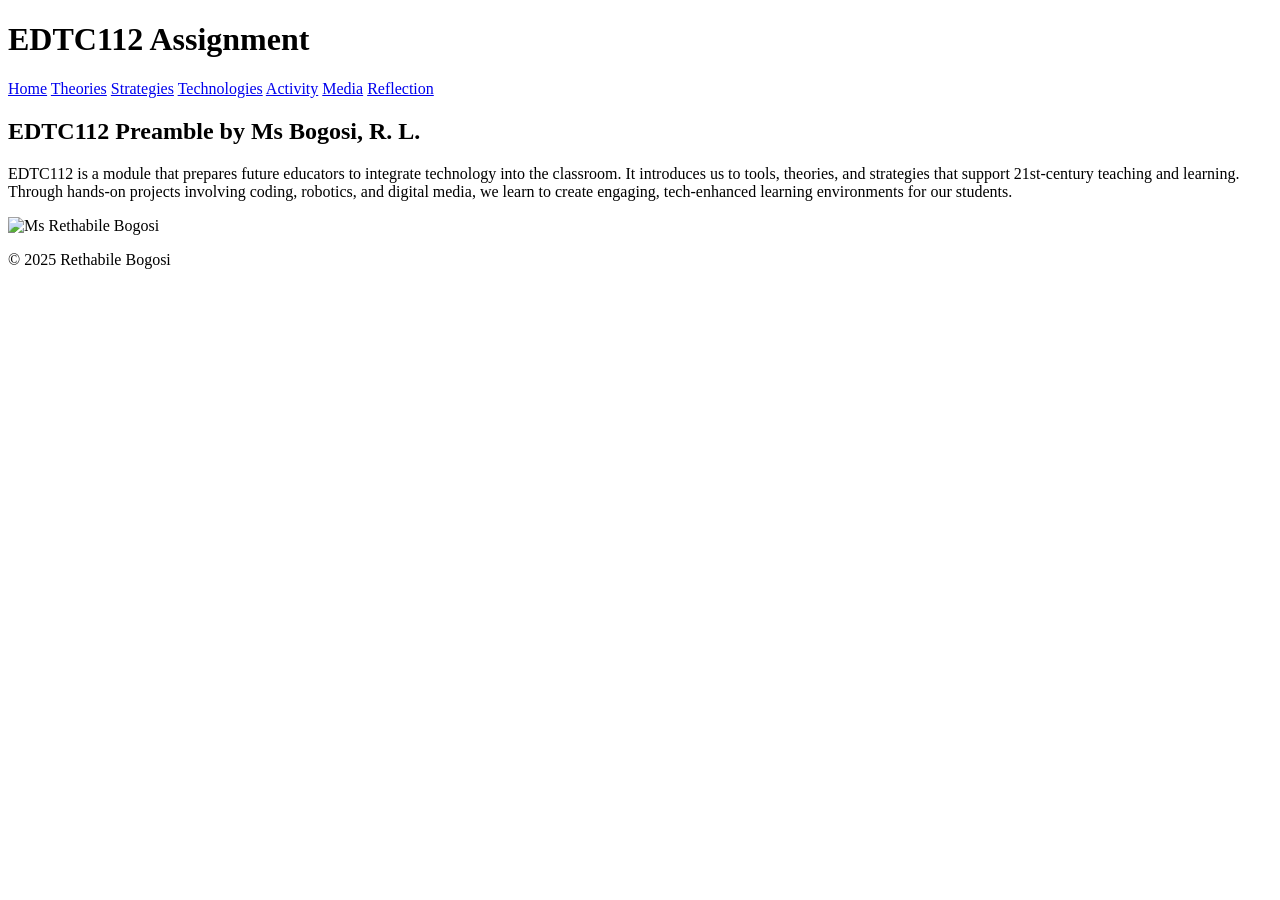
==== index.html @ 8da55d9b "Create index.html" ====
<!DOCTYPE html>
<html lang="en">
<head>
  <meta charset="UTF-8" />
  <meta name="viewport" content="width=device-width, initial-scale=1.0"/>
  <title>EDTC112 Assignment</title>
  <link rel="stylesheet" href="css/styles.css" />
</head>
<body>
  <header>
    <h1>EDTC112 Assignment</h1>
    <nav>
      <a href="index.html">Home</a>
      <a href="theories.html">Theories</a>
      <a href="strategies.html">Strategies</a>
      <a href="technologies.html">Technologies</a>
      <a href="activity.html">Activity</a>
      <a href="media.html">Media</a>
      <a href="reflection.html">Reflection</a>
    </nav>
  </header>

  <main class="card">
    <h2>EDTC112 Preamble by Ms Bogosi, R. L.</h2>
    <p>
      EDTC112 is a module that prepares future educators to integrate technology into the classroom. It introduces us to tools, theories, and strategies that support 21st-century teaching and learning. Through hands-on projects involving coding, robotics, and digital media, we learn to create engaging, tech-enhanced learning environments for our students.
    </p>
    <img src="assets/images/rethabile.jpg" alt="Ms Rethabile Bogosi" class="profile-img" />
  </main>

  <footer>
    <p>© 2025 Rethabile Bogosi</p>
  </footer>
</body>
</html>
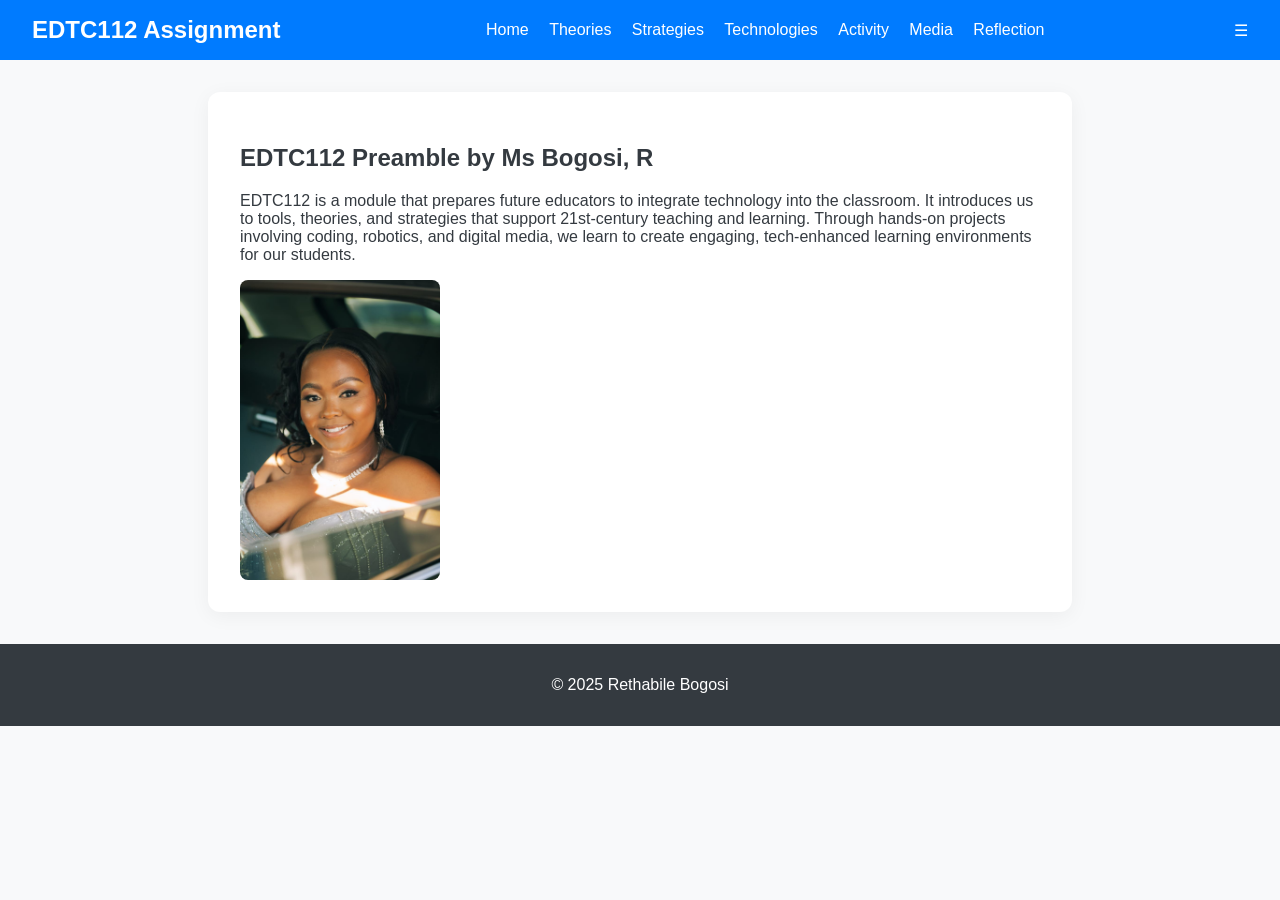
==== commit 3a1fdf13: "Update index.html" ====
--- a/index.html
+++ b/index.html
@@ -9,7 +9,7 @@
 <body>
   <header>
     <h1>EDTC112 Assignment</h1>
-    <nav>
+    <nav id="navbar">
       <a href="index.html">Home</a>
       <a href="theories.html">Theories</a>
       <a href="strategies.html">Strategies</a>
@@ -18,10 +18,11 @@
       <a href="media.html">Media</a>
       <a href="reflection.html">Reflection</a>
     </nav>
+    <div id="menu-toggle" onclick="toggleMenu()">☰</div>
   </header>
 
   <main class="card">
-    <h2>EDTC112 Preamble by Ms Bogosi, R. L.</h2>
+    <h2>EDTC112 Preamble by Ms Bogosi, R</h2>
     <p>
       EDTC112 is a module that prepares future educators to integrate technology into the classroom. It introduces us to tools, theories, and strategies that support 21st-century teaching and learning. Through hands-on projects involving coding, robotics, and digital media, we learn to create engaging, tech-enhanced learning environments for our students.
     </p>
@@ -31,5 +32,7 @@
   <footer>
     <p>© 2025 Rethabile Bogosi</p>
   </footer>
+
+  <script src="js/script.js"></script>
 </body>
 </html>
--- a/css/styles.css
+++ b/css/styles.css
@@ -0,0 +1,68 @@
+body {
+  font-family: 'Segoe UI', 'Poppins', sans-serif;
+  margin: 0;
+  background-color: #F8F9FA;
+  color: #343A40;
+}
+
+header {
+  background-color: #007BFF;
+  color: white;
+  padding: 1rem 2rem;
+  display: flex;
+  flex-wrap: wrap;
+  justify-content: space-between;
+  align-items: center;
+}
+
+header h1 {
+  margin: 0;
+  font-size: 1.5rem;
+}
+
+nav a {
+  color: white;
+  text-decoration: none;
+  margin-left: 1rem;
+}
+
+nav a:hover {
+  text-decoration: underline;
+}
+
+main.card {
+  background: white;
+  max-width: 800px;
+  margin: 2rem auto;
+  padding: 2rem;
+  border-radius: 12px;
+  box-shadow: 0 4px 20px rgba(0,0,0,0.05);
+}
+
+.profile-img {
+  margin-top: 1rem;
+  max-width: 200px;
+  border-radius: 8px;
+  display: block;
+}
+
+footer {
+  text-align: center;
+  padding: 1rem;
+  background: #343A40;
+  color: white;
+}
+
+.button {
+  display: inline-block;
+  margin-top: 1rem;
+  padding: 0.75rem 1.5rem;
+  background-color: #007BFF;
+  color: white;
+  text-decoration: none;
+  border-radius: 6px;
+}
+
+.button:hover {
+  background-color: #0056b3;
+}
